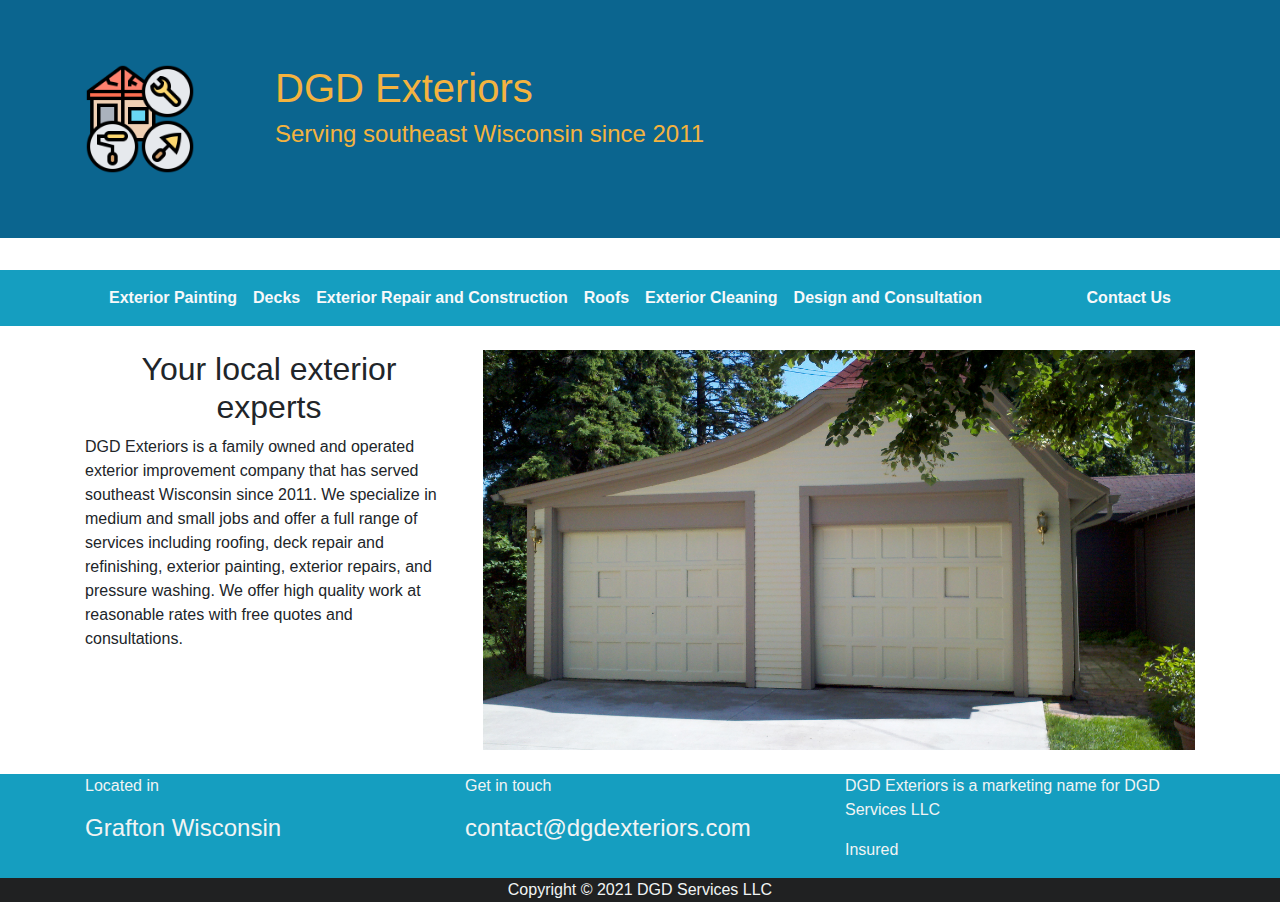
==== index.html @ 8ef2ef03 "fixed minor spelling error" ====
<!DOCTYPE html>
<html lang="en">

<head>
    <meta charset="utf-8">
    <meta name="viewport" content="width=device-width, initial-scale=1">
    <!-- Latest compiled and minified CSS -->
    <link rel="stylesheet" href="https://maxcdn.bootstrapcdn.com/bootstrap/4.5.2/css/bootstrap.min.css">

    <!-- jQuery library -->
    <script src="https://ajax.googleapis.com/ajax/libs/jquery/3.5.1/jquery.min.js"></script>

    <!-- Popper JS -->
    <script src="https://cdnjs.cloudflare.com/ajax/libs/popper.js/1.16.0/umd/popper.min.js"></script>

    <!-- Latest compiled JavaScript -->
    <script src="https://maxcdn.bootstrapcdn.com/bootstrap/4.5.2/js/bootstrap.min.js"></script>
    <link rel="stylesheet" href="css/styles.css">
</head>

<body>
    <div class="jumbotron jumbotron-fluid">
        <div class="container">
            <div class="row">
                <div class = col-2>
                    <a href="index.html"><img src="photos/Logo.png" alt="DGD Exteriors" class="img-responsive" style = "max-height: 110px"/></a>                   
                </div>
                <div class = col-10>
                    <h1>DGD Exteriors</h1>
                    <h4>Serving southeast Wisconsin since 2011</h4>
                </div>
            </div>
        </div>
    </div>
    <div class="container-fluid" style="background-color: #159EC0">
        <div class="container">
            <nav class="navbar navbar-expand">
                <ul class="nav navbar-nav mr-auto">

                    <li class="nav-item mr-auto">
                        <a class="nav-link text-light" href="exterior_painting.html"><b>Exterior Painting</b></a>
                    </li>
                    <li class="nav-item">
                        <a class="nav-link text-light" href="decks.html"><b>Decks</b></a>
                    </li>
                    <li class="nav-item">
                        <a class="nav-link text-light" href="exterior_repair.html"><b>Exterior Repair and Construction</b></a>
                    </li>
                    <li class="nav-item">
                        <a class="nav-link text-light" href="roofs.html"><b>Roofs</b></a>
                    </li>
                    <li class="nav-item">
                        <a class="nav-link text-light" href="exterior_cleaning.html"><b>Exterior Cleaning</b></a>
                    </li>
                    <li class="nav-item">
                        <a class="nav-link text-light" href="design_and_consultation.html"><b>Design and Consultation</b></a>
                    </li>
                </ul>
                <ul class="nav navbar-nav ml-auto">
                    <li class="nav-item">
                        <a class="nav-link text-light" href="contact.html"><b>Contact Us</b></a>
                    </li>
                </ul>
            </nav>
        </div>
    </div>
    <div class="container-fluid">
        <div class="container pt-4 pb-4">
            <div class="row">
                <div class="col">
                    <div class="text-center">
                        <h2>Your local exterior experts</h2>
                    </div>
                    <p>DGD Exteriors is a family owned and operated exterior improvement company that has served
                        southeast Wisconsin
                        since 2011. We specialize in medium and small jobs and offer a full range of services including
                        roofing, deck repair
                        and refinishing, exterior painting, exterior repairs, and pressure washing. We offer high
                        quality work
                        at reasonable rates with free quotes and consultations.</p>

                </div>
                <div class="col">
                    <img src="photos/garage.jpg" alt="A completed DGD job" class="img-responsive" style = "max-height: 400px"/>
                </div>
            </div>
        </div>
    </div>
    <div class="container-fluid" style="background-color: #159EC0; color: #F1F4F4">
        <div class="container">
            <div class="row">
                <div class="col">
                    <p>Located in</p>
                    <h4>Grafton Wisconsin</h4>
                </div>
                <div class="col">
                    <p>Get in touch</p>
                    <h4>contact@dgdexteriors.com</h4>
                </div>
                <div class="col">
                    <p>DGD Exteriors is a marketing name for DGD Services LLC</p>
                    <p>Insured</p>
                </div>
            </div>
        </div>
    </div>
    <div class="container-fluid" style="background-color: #202122; color: #F1F4F4; text-align: center;">
        <p>Copyright © 2021 <a href="index.html">DGD Services LLC</a></p>
    </div>
</body>
</html>
---- css/styles.css ----
.jumbotron
{
background-color:#0B658F;
color: #F4B33F;
}
.body
{
  padding-bottom:100px; 
}
.psuedofooter {
    color: #F1F4F4;
    text-align: center;
  }
  .navbar.transparent.navbar-inverse .navbar-inner {
    background: rgba(0,0,0,0.4);
 }
 a{
   color: inherit;
   text-decoration: none;
 }
 input[type=text], select, textarea {
  width: 100%; /* Full width */
  padding: 12px; /* Some padding */ 
  border: 1px solid #ccc; /* Gray border */
  border-radius: 4px; /* Rounded borders */
  box-sizing: border-box; /* Make sure that padding and width stays in place */
  margin-top: 6px; /* Add a top margin */
  margin-bottom: 16px; /* Bottom margin */
  resize: vertical /* Allow the user to vertically resize the textarea (not horizontally) */
}
input[type=submit] {
  background-color: #4CAF50;
  color: white;
  padding: 12px 20px;
  border: none;
  border-radius: 4px;
  cursor: pointer;
}
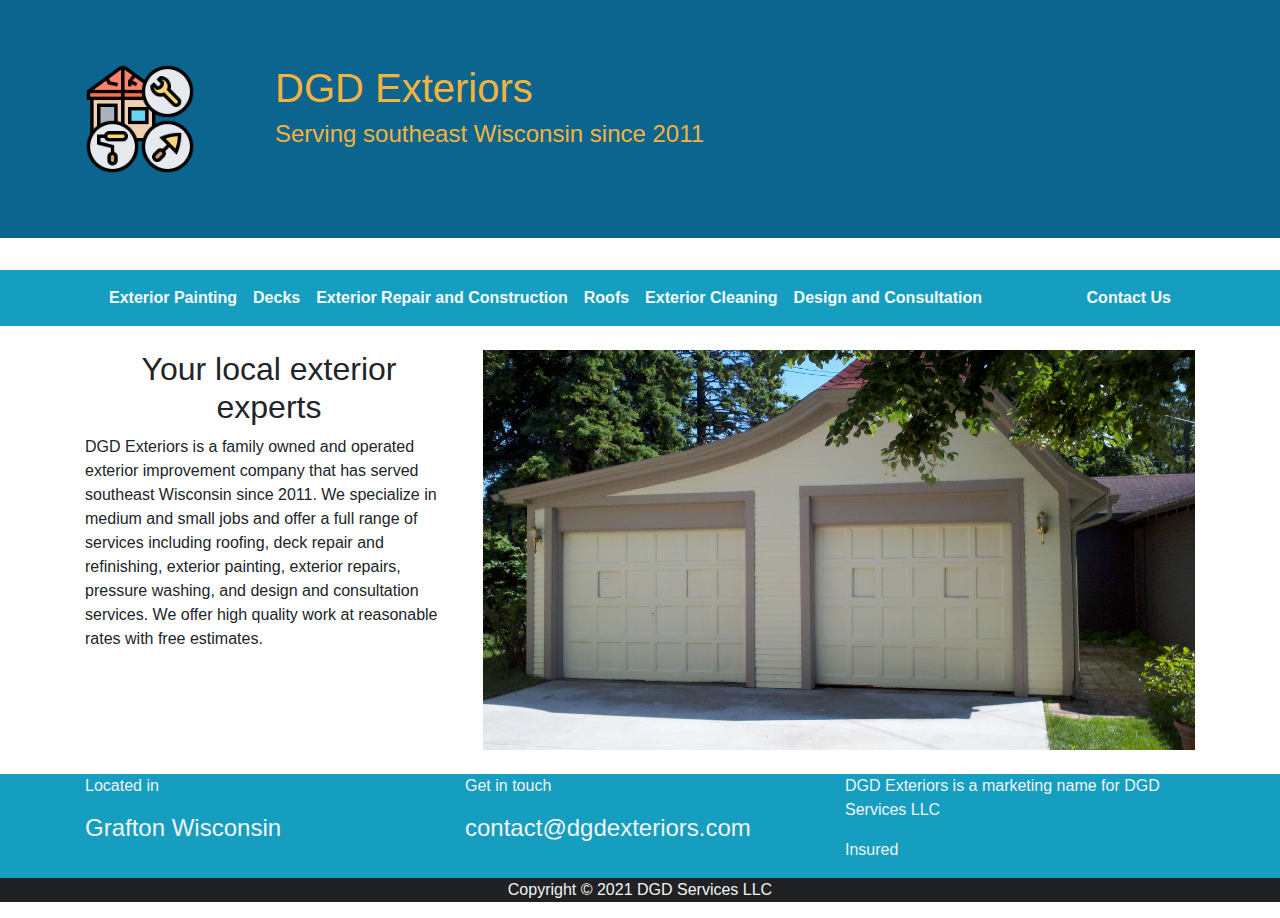
==== commit b804acd4: "updated index page" ====
--- a/index.html
+++ b/index.html
@@ -75,9 +75,9 @@
                         southeast Wisconsin
                         since 2011. We specialize in medium and small jobs and offer a full range of services including
                         roofing, deck repair
-                        and refinishing, exterior painting, exterior repairs, and pressure washing. We offer high
+                        and refinishing, exterior painting, exterior repairs, pressure washing, and design and consultation services. We offer high
                         quality work
-                        at reasonable rates with free quotes and consultations.</p>
+                        at reasonable rates with free estimates.</p>
 
                 </div>
                 <div class="col">
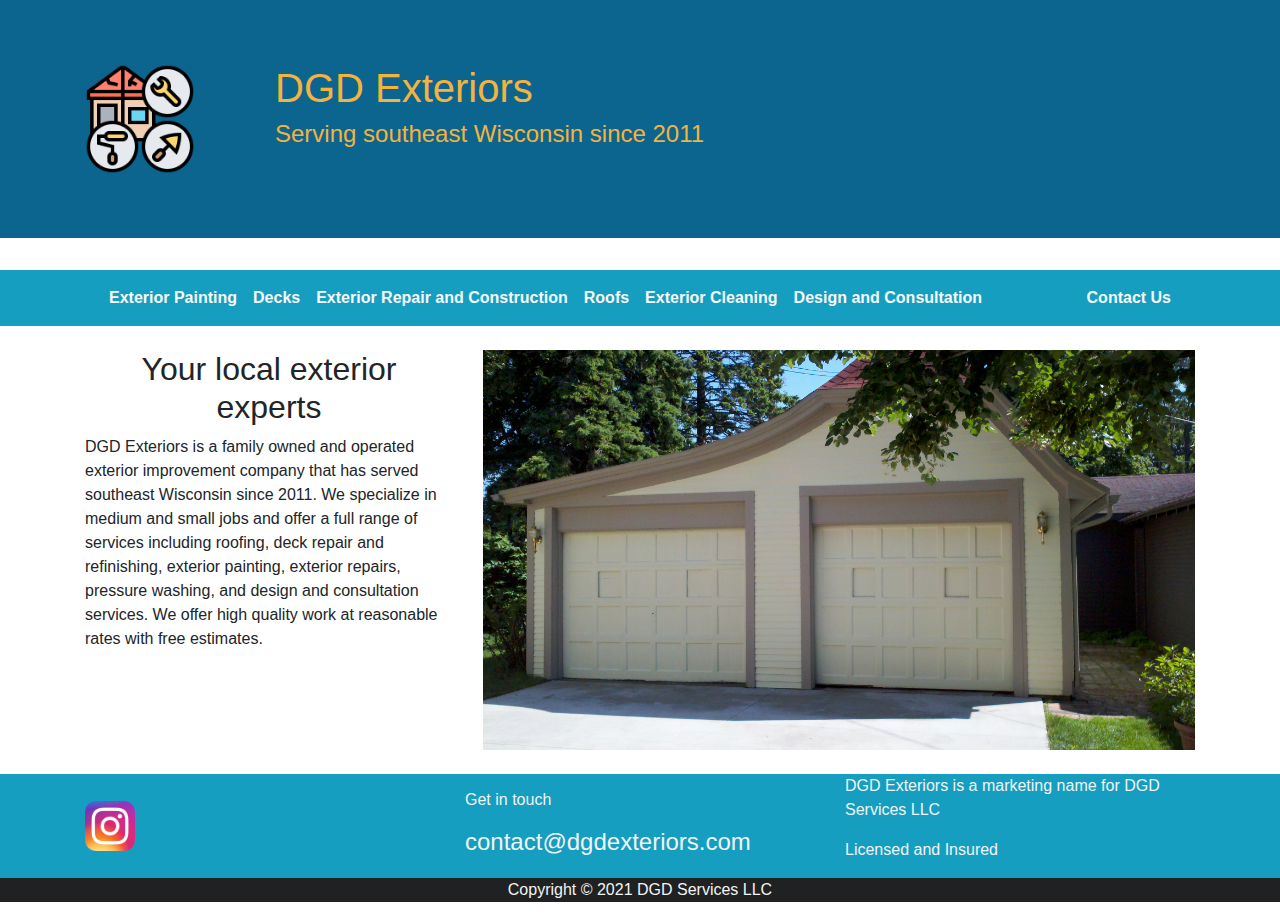
==== commit fcc19869: "updated with IG link" ====
--- a/index.html
+++ b/index.html
@@ -88,10 +88,9 @@
     </div>
     <div class="container-fluid" style="background-color: #159EC0; color: #F1F4F4">
         <div class="container">
-            <div class="row">
+            <div class="row" style="align-items: center">
                 <div class="col">
-                    <p>Located in</p>
-                    <h4>Grafton Wisconsin</h4>
+                    <a href="https://www.instagram.com/dgd.services/"><img src="photos/Instagram_icon.png" alt="Check us out on instagram" class="img-responsive" style = "max-height: 50px"/></a>  
                 </div>
                 <div class="col">
                     <p>Get in touch</p>
@@ -99,7 +98,7 @@
                 </div>
                 <div class="col">
                     <p>DGD Exteriors is a marketing name for DGD Services LLC</p>
-                    <p>Insured</p>
+                    <p>Licensed and Insured</p>
                 </div>
             </div>
         </div>
--- a/css/styles.css
+++ b/css/styles.css
@@ -35,4 +35,4 @@
   border: none;
   border-radius: 4px;
   cursor: pointer;
-}+}
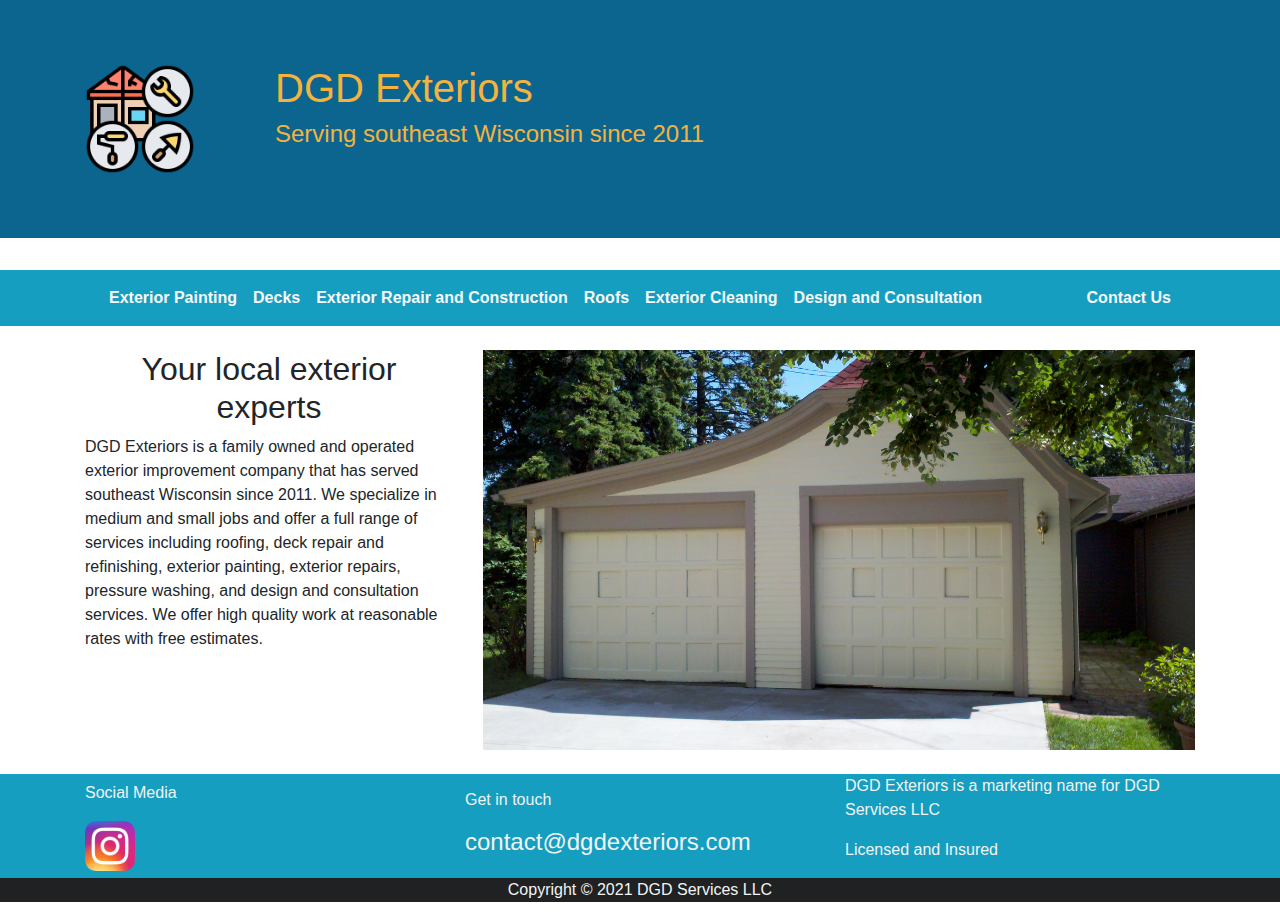
==== commit e29b41a8: "added Social Media text to bottom bar" ====
--- a/index.html
+++ b/index.html
@@ -90,6 +90,7 @@
         <div class="container">
             <div class="row" style="align-items: center">
                 <div class="col">
+                    <p>Social Media</p>
                     <a href="https://www.instagram.com/dgd.services/"><img src="photos/Instagram_icon.png" alt="Check us out on instagram" class="img-responsive" style = "max-height: 50px"/></a>  
                 </div>
                 <div class="col">
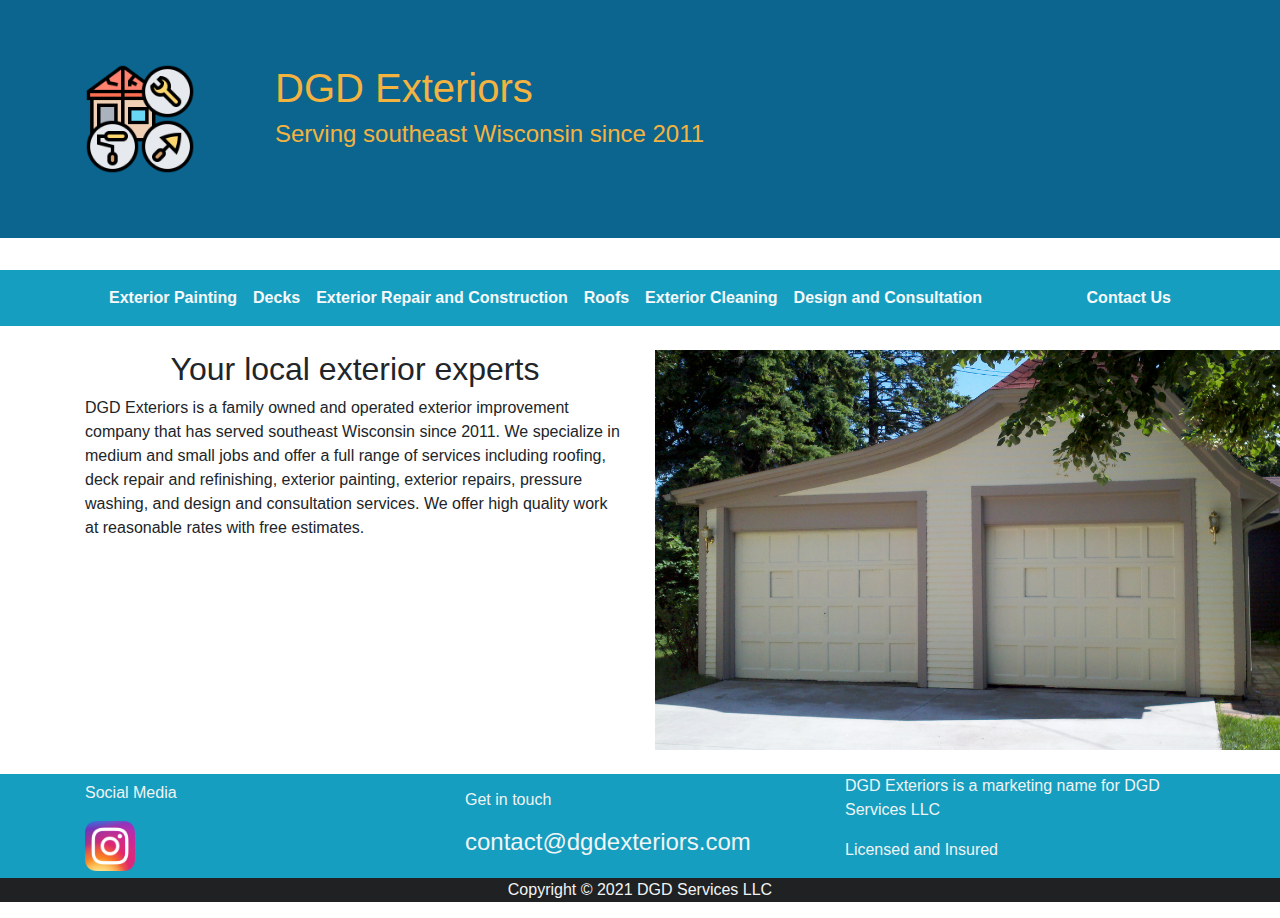
==== commit d256ba42: "fixed more columns" ====
--- a/index.html
+++ b/index.html
@@ -22,10 +22,10 @@
     <div class="jumbotron jumbotron-fluid">
         <div class="container">
             <div class="row">
-                <div class = col-2>
+                <div class = "col-sm-2">
                     <a href="index.html"><img src="photos/Logo.png" alt="DGD Exteriors" class="img-responsive" style = "max-height: 110px"/></a>                   
                 </div>
-                <div class = col-10>
+                <div class = "col-sm-10">
                     <h1>DGD Exteriors</h1>
                     <h4>Serving southeast Wisconsin since 2011</h4>
                 </div>
@@ -67,7 +67,7 @@
     <div class="container-fluid">
         <div class="container pt-4 pb-4">
             <div class="row">
-                <div class="col">
+                <div class="col-sm-6">
                     <div class="text-center">
                         <h2>Your local exterior experts</h2>
                     </div>
@@ -80,7 +80,7 @@
                         at reasonable rates with free estimates.</p>
 
                 </div>
-                <div class="col">
+                <div class="col-sm-6">
                     <img src="photos/garage.jpg" alt="A completed DGD job" class="img-responsive" style = "max-height: 400px"/>
                 </div>
             </div>
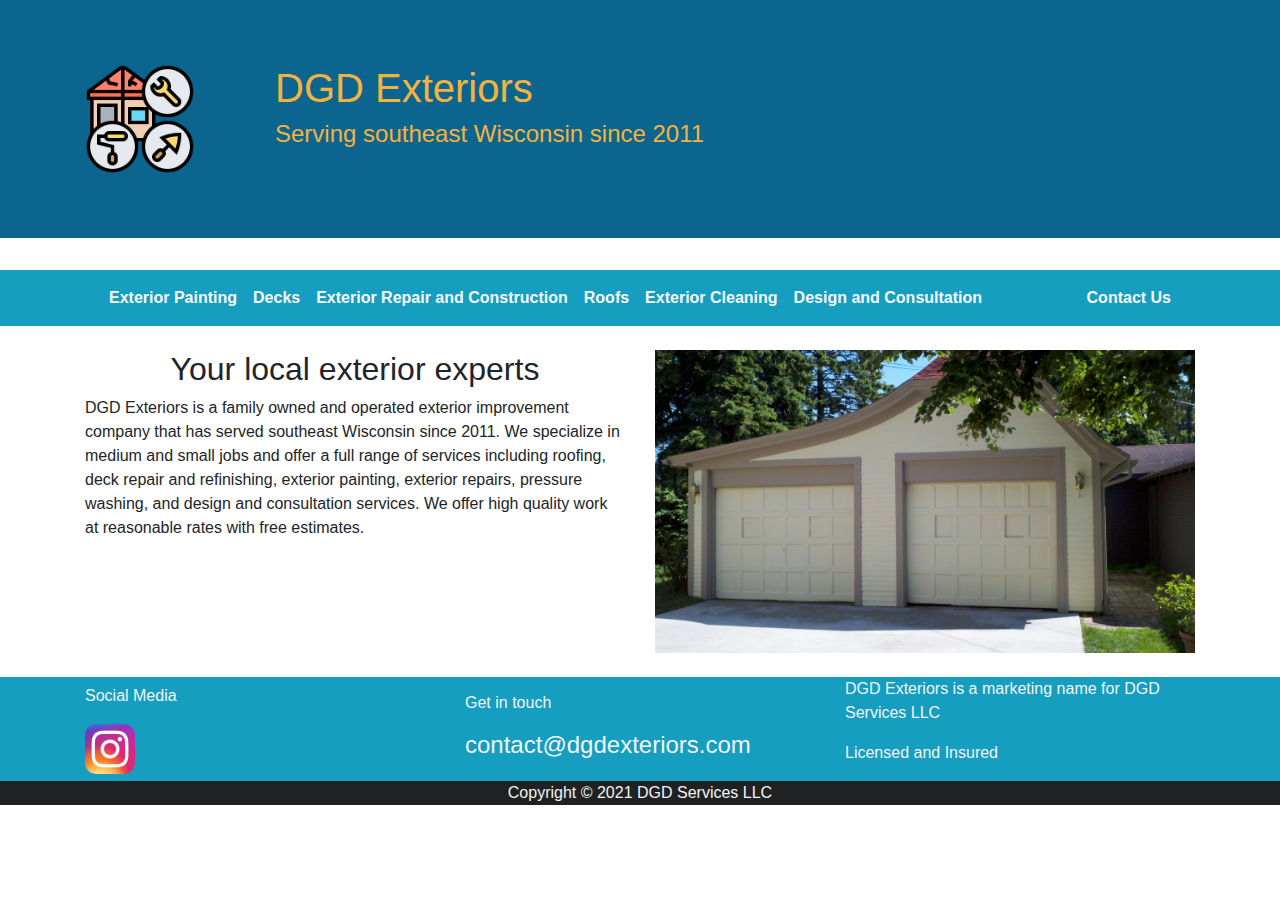
==== commit 2031896f: "fixed image issue" ====
--- a/index.html
+++ b/index.html
@@ -81,7 +81,7 @@
 
                 </div>
                 <div class="col-sm-6">
-                    <img src="photos/garage.jpg" alt="A completed DGD job" class="img-responsive" style = "max-height: 400px"/>
+                    <img src="photos/garage.jpg" alt="A completed DGD job" class="img-fluid" style = "max-height: 400px"/>
                 </div>
             </div>
         </div>
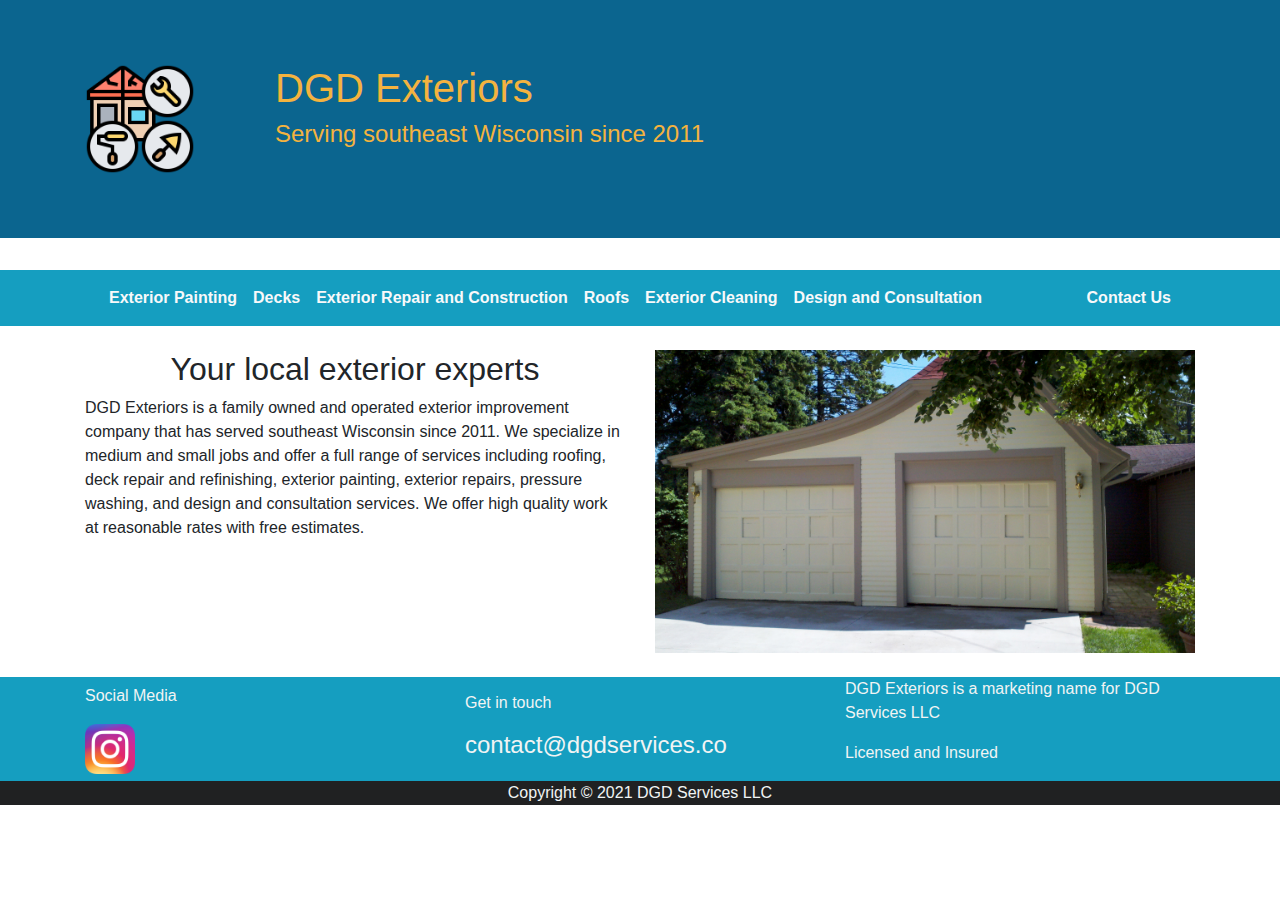
==== commit 938a1e68: "Updated contact email on all pages" ====
--- a/index.html
+++ b/index.html
@@ -95,7 +95,7 @@
                 </div>
                 <div class="col">
                     <p>Get in touch</p>
-                    <h4>contact@dgdexteriors.com</h4>
+                    <h4>contact@dgdservices.co</h4>
                 </div>
                 <div class="col">
                     <p>DGD Exteriors is a marketing name for DGD Services LLC</p>
